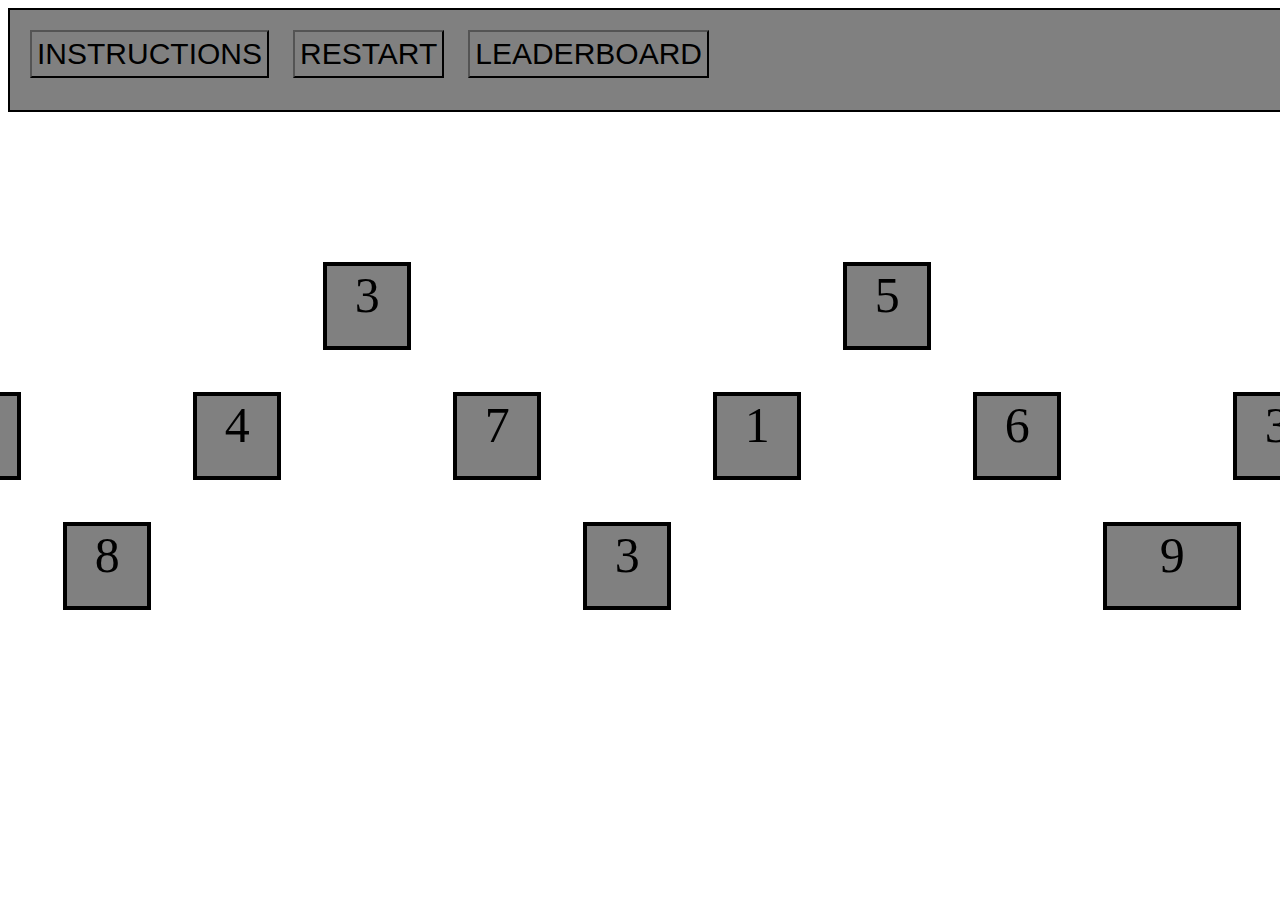
==== distance/index.html @ 39861689 "midday Wednesday changes" ====
<!DOCTYPE html>
<html>
<head>

  <script src="https://cdnjs.cloudflare.com/ajax/libs/jquery/3.2.1/jquery.min.js"></script>
<script type="text/javascript" src="main.js"></script>
<link rel="stylesheet" type="text/css" href="style.css">
	<title>Hopscotch</title>
</head>
<body>


<div class=topbar>

<button id="instructions">INSTRUCTIONS</button>
<button id="restart">RESTART</button>
<button id="leaderboard">LEADERBOARD</button>

<!-- <div id="timer">0:00:00:00</div> -->

</div>




<div class=container>

	<div class="box incomplete" id='box1'></div>
	<div class="box incomplete" id='box2'></div>
	<div class="box incomplete" id='box3'></div>
	<div class="box incomplete" id='box4'></div>
	<div class="box incomplete" id='box5'></div>
	<div class="box incomplete" id='box6'></div>
	<div class="box incomplete" id='box7'></div>
	<div class="box incomplete" id='box8'></div>
	<div class="box incomplete" id='box9'></div>
	<div class="box incomplete" id='box10'></div>
	<div class="box incomplete" id='box11'></div>
	<div class="box incomplete" id='box12'></div>
	<div class="box incomplete" id='box13'></div>
	<div class="box incomplete" id='box14'></div>
	<div class="box incomplete" id='box15'></div>
	<div class="box incomplete" id='box16'></div>
	<div class="box incomplete" id='box17'></div>
	<div class="box incomplete" id='box18'></div>
	<div class="box incomplete" id='box19'></div>
	<div class="box incomplete" id='box20'></div>
	
</div>






<!-- 
	<div class="box" value="1">5</div>
	<div class="box" value="2">2</div>
	<div class="box" value="3">8</div>

	<input type="text" name="user-input" id="user"> -->

</body>
</html>
---- distance/style.css ----
body {
	background: url("images/clouds background.jpg");
	background-size: 200%;
}

button {
	background-color: grey;
	color: black;
	font-size: 30px;
	font: bold;
	margin: 20px 0px 0px 20px;
	padding: 5px;
	display: inline-block;
}


.topbar {
	height: 100px;
	width: 200%;
	background-color: grey;
	border: black solid 2px;
}

.container {
	/*border: solid blue 4px;*/
	height: 300px;
	width: 300px;
	margin-top: 150px;
	margin-bottom: 60px;
}

#timer{

	font-size: 50px;
	color: black;
	display: inline-block;
	padding-left: 50px;
	padding-top: 10px;
}

.incomplete {
	font-size: 50px;
	color: black;
	background-color: grey;
	text-align: center;
	font-style: bold;
}

.complete {
	font-size: 50px;
	background-color: green;
/*	background-image: url("images/person.svg");
	background-size: 70px 70px;
	background-repeat: no-repeat;*/
	/*background-color: rgba(0, 128, 0, 0.53);*/
	text-align: center;
}



.wrong {
	font-size: 50px;
	background-color: red;
/*	background-image: url("images/person.svg");
	background-size: 70px 70px;
	background-repeat: no-repeat;*/
/*	background-color: rgba(0, 128, 0, 0.53);*/
	text-align: center;
}




#box1 {
	height: 80px;
	width: 80px;
	border: solid black 4px;
	margin-top: 130px;
	margin-left: 20px;
	position: absolute;
}

#box2 {
	height: 80px;
	width: 80px;
	border: solid black 4px;
	margin-top: 0px;
	margin-left: 130px;
	position: absolute;
}

#box3 {
	height: 80px;
	width: 80px;
	border: solid black 4px;
	margin-top: 130px;
	margin-left: 260px;
	position: absolute;
}


#box4 {
	height: 80px;
	width: 80px;
	border: solid black 4px;
	margin-top: 260px;
	margin-left: 390px;
	position: absolute;
}

#box5 {
	height: 80px;
	width: 80px;
	border: solid black 4px;
	margin-top: 130px;
	margin-left: 520px;
	position: absolute;
}


#box6 {
	height: 80px;
	width: 80px;
	border: solid black 4px;
	margin-top: 0px;
	margin-left: 650px;
	position: absolute;
}

#box7 {
	height: 80px;
	width: 80px;
	border: solid black 4px;
	margin-top: 130px;
	margin-left: 780px;
	position: absolute;
}

#box8 {
		height: 80px;
	width: 80px;
	border: solid black 4px;
	margin-top: 260px;
	margin-left: 910px;
	position: absolute;
}


#box9 {
		height: 80px;
	width: 80px;
	border: solid black 4px;
	margin-top: 130px;
	margin-left: 1040px;
	position: absolute;
}

#box10 {
		height: 80px;
	width: 80px;
	border: solid black 4px;
	margin-top: 0px;
	margin-left: 1170px;
	position: absolute;
}


#box11 {
		height: 80px;
	width: 80px;
	border: solid black 4px;
	margin-top: 130px;
	margin-left: 1300px;
	position: absolute;
}

#box12 {
	height: 80px;
	width: 130px;
	border: solid black 4px;
	margin-top: 260px;
	margin-left: 1430px;
	position: absolute;
}

#box13 {
		height: 80px;
	width: 80px;
	border: solid black 4px;
	margin-top: 130px;
	margin-left: 1560px;
	position: absolute;
}

#box14 {
		height: 80px;
	width: 80px;
	border: solid black 4px;
	margin-top: 0px;
	margin-left: 1690px;
	position: absolute;
}

#box15 {
		height: 80px;
	width: 80px;
	border: solid black 4px;
	margin-top: 130px;
	margin-left: 1820px;
	position: absolute;
}

#box16 {
		height: 80px;
	width: 80px;
	border: solid black 4px;
	margin-top: 260px;
	margin-left: 1950px;
	position: absolute;
}

#box17 {
		height: 80px;
	width: 80px;
	border: solid black 4px;
	margin-top: 130px;
	margin-left: 2080px;
	position: absolute;
}

#box18 {
		height: 80px;
	width: 80px;
	border: solid black 4px;
	margin-top: 0px;
	margin-left: 2210px;
	position: absolute;
}

#box19 {
		height: 80px;
	width: 80px;
	border: solid black 4px;
	margin-top: 130px;
	margin-left: 2340px;
	position: absolute;
}

#box20 {
		height: 80px;
	width: 80px;
	border: solid black 4px;
	margin-top: 260px;
	margin-left: 2470px;
	position: absolute;
}
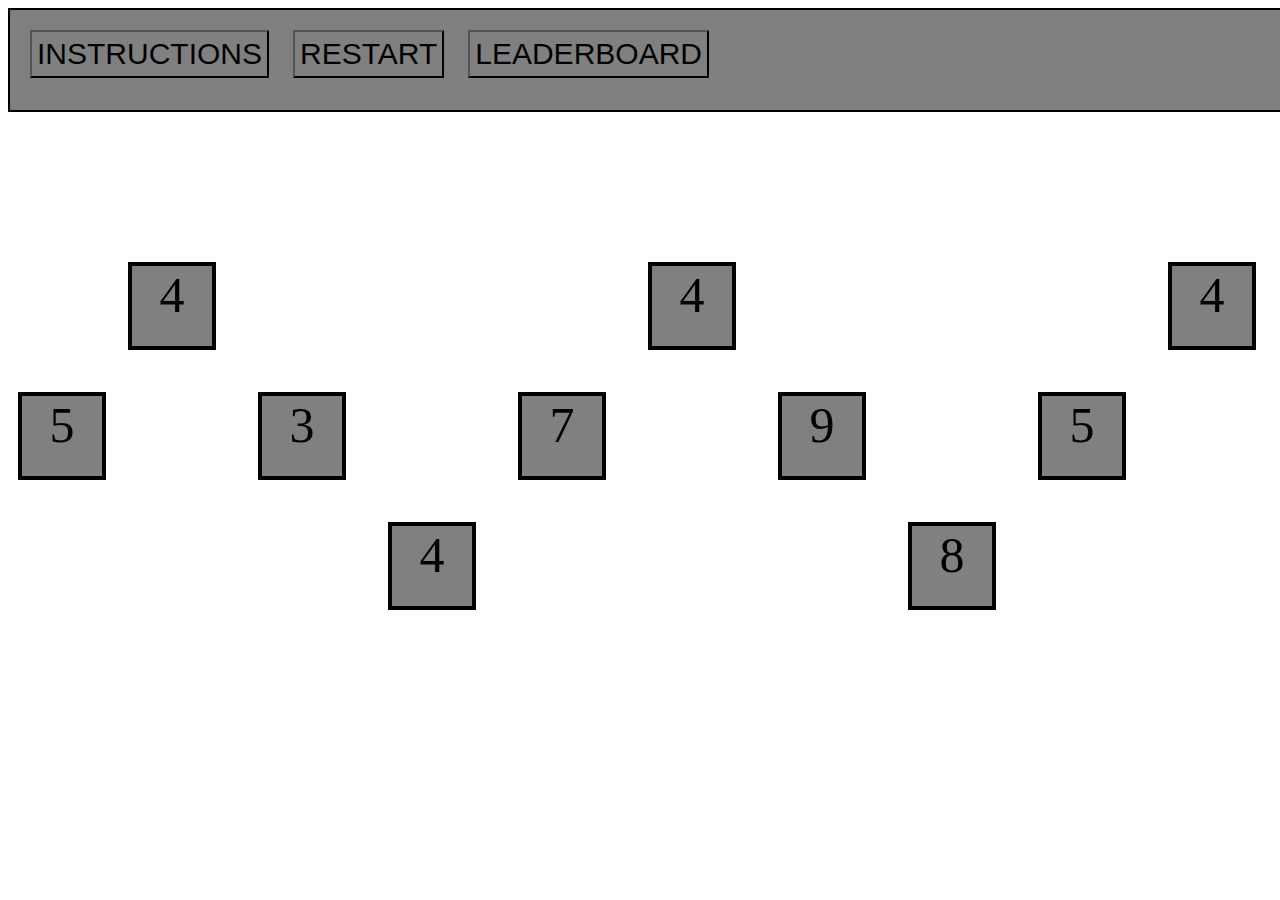
==== commit 1cfa141a: "more trials and errors" ====
--- a/distance/index.html
+++ b/distance/index.html
@@ -23,7 +23,7 @@
 
 
 
-<div class=container>
+<div class='container'>
 
 	<div class="box incomplete" id='box1'></div>
 	<div class="box incomplete" id='box2'></div>
@@ -39,13 +39,13 @@
 	<div class="box incomplete" id='box12'></div>
 	<div class="box incomplete" id='box13'></div>
 	<div class="box incomplete" id='box14'></div>
-	<div class="box incomplete" id='box15'></div>
+ 	<div class="box incomplete" id='box15'></div>
 	<div class="box incomplete" id='box16'></div>
-	<div class="box incomplete" id='box17'></div>
+<!--	<div class="box incomplete" id='box17'></div>
 	<div class="box incomplete" id='box18'></div>
 	<div class="box incomplete" id='box19'></div>
 	<div class="box incomplete" id='box20'></div>
-	
+ -->	
 </div>
 
 
